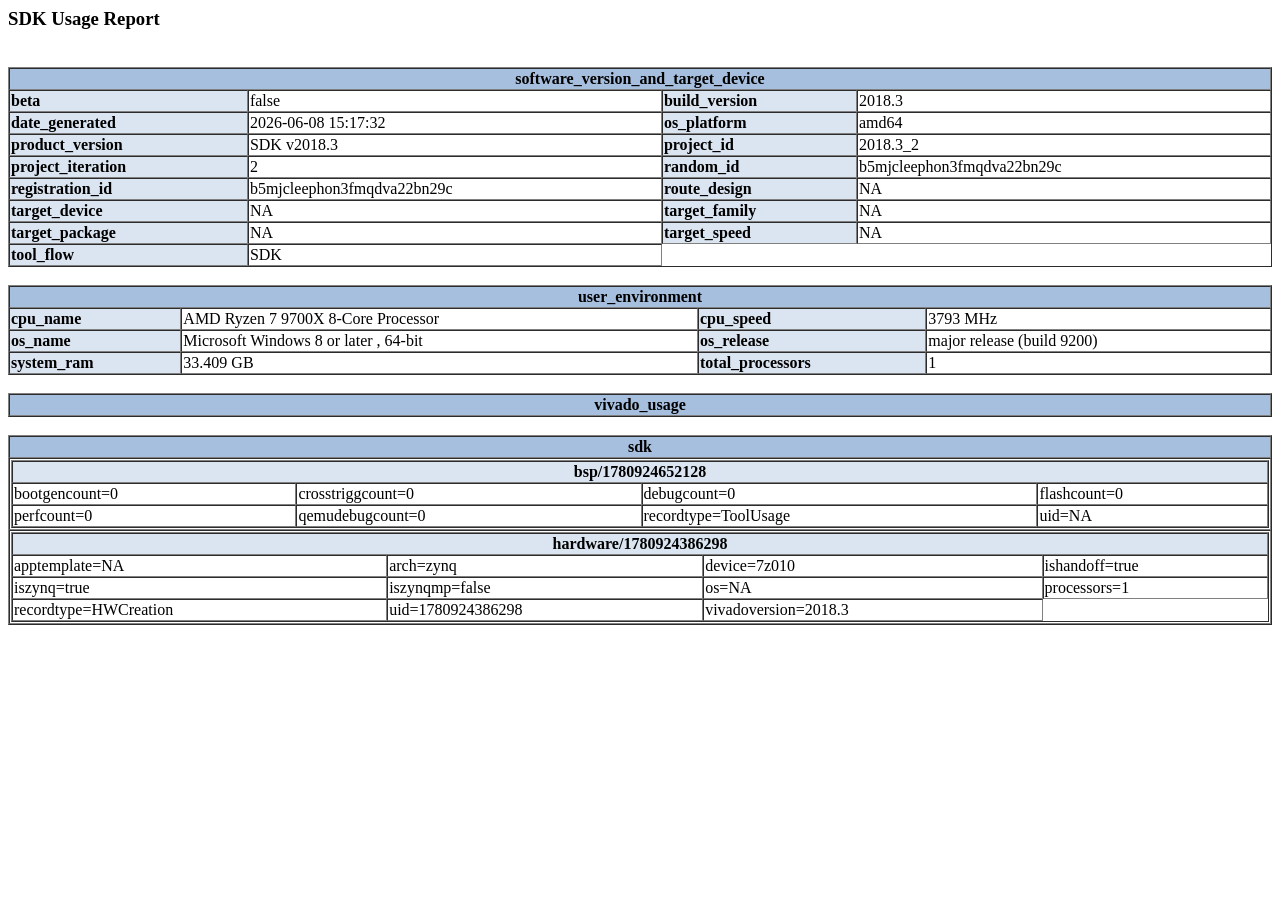
==== gen_arb_z_ip/gen_arb_z_ip.sdk/webtalk/usage_statistics_ext_sdk.html @ b485b2ab "TODO Naprawić reset microblaze, trzyma cały czas w resecie o ile nie mam przycisku wciśniętego" ====
<HTML><HEAD><TITLE>Device Usage Statistics Report</TITLE></HEAD>
<BODY TEXT='#000000' BGCOLOR='#FFFFFF' LINK='#0000EE' VLINK='#551A8B' ALINK='#FF0000'><H3>SDK Usage Report</H3><BR>
 <TABLE BORDER='1' CELLSPACING='0' WIDTH='100%'>
  <TR ALIGN='CENTER' BGCOLOR='#A7BFDE'><TD COLSPAN='4'><B>software_version_and_target_device</B></TD></TR>
<TR ALIGN='LEFT'>  <TD BGCOLOR='#DBE5F1'><B>beta</B></TD><TD>false</TD>
  <TD BGCOLOR='#DBE5F1'><B>build_version</B></TD><TD>2018.3</TD>
</TR><TR ALIGN='LEFT'>  <TD BGCOLOR='#DBE5F1'><B>date_generated</B></TD><TD>2026-06-08 15:17:32</TD>
  <TD BGCOLOR='#DBE5F1'><B>os_platform</B></TD><TD>amd64</TD>
</TR><TR ALIGN='LEFT'>  <TD BGCOLOR='#DBE5F1'><B>product_version</B></TD><TD>SDK v2018.3</TD>
  <TD BGCOLOR='#DBE5F1'><B>project_id</B></TD><TD>2018.3_2</TD>
</TR><TR ALIGN='LEFT'>  <TD BGCOLOR='#DBE5F1'><B>project_iteration</B></TD><TD>2</TD>
  <TD BGCOLOR='#DBE5F1'><B>random_id</B></TD><TD>b5mjcleephon3fmqdva22bn29c</TD>
</TR><TR ALIGN='LEFT'>  <TD BGCOLOR='#DBE5F1'><B>registration_id</B></TD><TD>b5mjcleephon3fmqdva22bn29c</TD>
  <TD BGCOLOR='#DBE5F1'><B>route_design</B></TD><TD>NA</TD>
</TR><TR ALIGN='LEFT'>  <TD BGCOLOR='#DBE5F1'><B>target_device</B></TD><TD>NA</TD>
  <TD BGCOLOR='#DBE5F1'><B>target_family</B></TD><TD>NA</TD>
</TR><TR ALIGN='LEFT'>  <TD BGCOLOR='#DBE5F1'><B>target_package</B></TD><TD>NA</TD>
  <TD BGCOLOR='#DBE5F1'><B>target_speed</B></TD><TD>NA</TD>
</TR><TR ALIGN='LEFT'>  <TD BGCOLOR='#DBE5F1'><B>tool_flow</B></TD><TD>SDK</TD>
</TR> </TABLE><BR>
 <TABLE BORDER='1' CELLSPACING='0' WIDTH='100%'>
  <TR ALIGN='CENTER' BGCOLOR='#A7BFDE'><TD COLSPAN='4'><B>user_environment</B></TD></TR>
<TR ALIGN='LEFT'>  <TD BGCOLOR='#DBE5F1'><B>cpu_name</B></TD><TD>AMD Ryzen 7 9700X 8-Core Processor             </TD>
  <TD BGCOLOR='#DBE5F1'><B>cpu_speed</B></TD><TD>3793 MHz</TD>
</TR><TR ALIGN='LEFT'>  <TD BGCOLOR='#DBE5F1'><B>os_name</B></TD><TD>Microsoft Windows 8 or later , 64-bit</TD>
  <TD BGCOLOR='#DBE5F1'><B>os_release</B></TD><TD>major release  (build 9200)</TD>
</TR><TR ALIGN='LEFT'>  <TD BGCOLOR='#DBE5F1'><B>system_ram</B></TD><TD>33.409 GB</TD>
  <TD BGCOLOR='#DBE5F1'><B>total_processors</B></TD><TD>1</TD>
</TR> </TABLE><BR>
 <TABLE BORDER='1' CELLSPACING='0' WIDTH='100%'>
  <TR ALIGN='CENTER' BGCOLOR='#A7BFDE'><TD COLSPAN='4'><B>vivado_usage</B></TD></TR>
 </TABLE><BR>
 <TABLE BORDER='1' CELLSPACING='0' WIDTH='100%'>
  <TR ALIGN='CENTER' BGCOLOR='#A7BFDE'><TD COLSPAN='1'><B>sdk</B></TD></TR>
   <TR><TD>
   <TABLE BORDER='1' CELLSPACING='0' WIDTH='100%'>
    <TR ALIGN='CENTER' BGCOLOR='#DBE5F1'><TD COLSPAN='4'><B>bsp/1780924652128</B></TD></TR>
<TR ALIGN='LEFT'>    <TD>bootgencount=0</TD>
    <TD>crosstriggcount=0</TD>
    <TD>debugcount=0</TD>
    <TD>flashcount=0</TD>
</TR><TR ALIGN='LEFT'>    <TD>perfcount=0</TD>
    <TD>qemudebugcount=0</TD>
    <TD>recordtype=ToolUsage</TD>
    <TD>uid=NA</TD>
</TR>   </TABLE>
   </TD></TR>
   <TR><TD>
   <TABLE BORDER='1' CELLSPACING='0' WIDTH='100%'>
    <TR ALIGN='CENTER' BGCOLOR='#DBE5F1'><TD COLSPAN='4'><B>hardware/1780924386298</B></TD></TR>
<TR ALIGN='LEFT'>    <TD>apptemplate=NA</TD>
    <TD>arch=zynq</TD>
    <TD>device=7z010</TD>
    <TD>ishandoff=true</TD>
</TR><TR ALIGN='LEFT'>    <TD>iszynq=true</TD>
    <TD>iszynqmp=false</TD>
    <TD>os=NA</TD>
    <TD>processors=1</TD>
</TR><TR ALIGN='LEFT'>    <TD>recordtype=HWCreation</TD>
    <TD>uid=1780924386298</TD>
    <TD>vivadoversion=2018.3</TD>
</TR>   </TABLE>
   </TD></TR>
  </TABLE><BR>
</BODY>
</HTML>
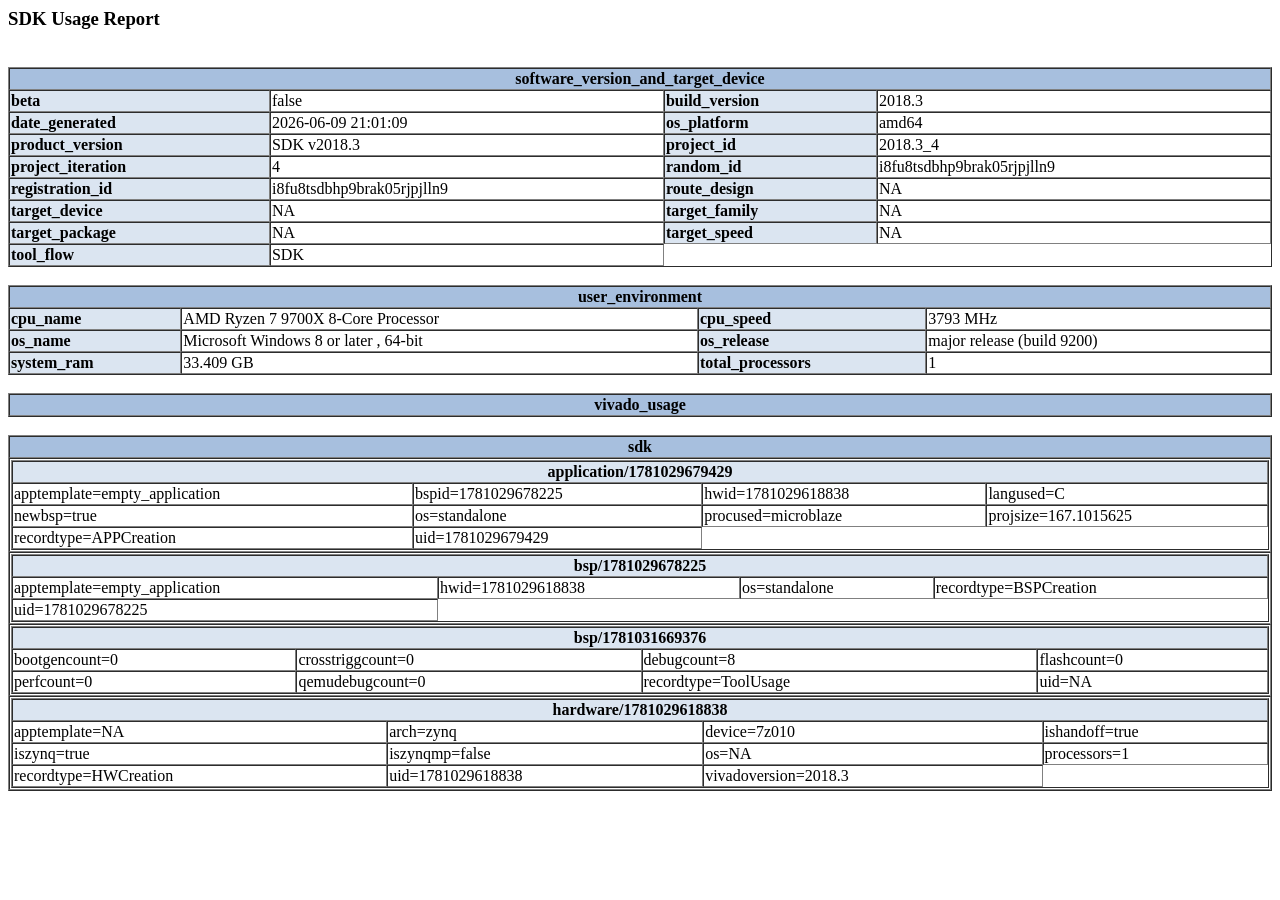
==== commit e50037c2: "It lives!" ====
--- a/gen_arb_z_ip/gen_arb_z_ip.sdk/webtalk/usage_statistics_ext_sdk.html
+++ b/gen_arb_z_ip/gen_arb_z_ip.sdk/webtalk/usage_statistics_ext_sdk.html
@@ -4,13 +4,13 @@
   <TR ALIGN='CENTER' BGCOLOR='#A7BFDE'><TD COLSPAN='4'><B>software_version_and_target_device</B></TD></TR>
 <TR ALIGN='LEFT'>  <TD BGCOLOR='#DBE5F1'><B>beta</B></TD><TD>false</TD>
   <TD BGCOLOR='#DBE5F1'><B>build_version</B></TD><TD>2018.3</TD>
-</TR><TR ALIGN='LEFT'>  <TD BGCOLOR='#DBE5F1'><B>date_generated</B></TD><TD>2026-06-08 15:17:32</TD>
+</TR><TR ALIGN='LEFT'>  <TD BGCOLOR='#DBE5F1'><B>date_generated</B></TD><TD>2026-06-09 21:01:09</TD>
   <TD BGCOLOR='#DBE5F1'><B>os_platform</B></TD><TD>amd64</TD>
 </TR><TR ALIGN='LEFT'>  <TD BGCOLOR='#DBE5F1'><B>product_version</B></TD><TD>SDK v2018.3</TD>
-  <TD BGCOLOR='#DBE5F1'><B>project_id</B></TD><TD>2018.3_2</TD>
-</TR><TR ALIGN='LEFT'>  <TD BGCOLOR='#DBE5F1'><B>project_iteration</B></TD><TD>2</TD>
-  <TD BGCOLOR='#DBE5F1'><B>random_id</B></TD><TD>b5mjcleephon3fmqdva22bn29c</TD>
-</TR><TR ALIGN='LEFT'>  <TD BGCOLOR='#DBE5F1'><B>registration_id</B></TD><TD>b5mjcleephon3fmqdva22bn29c</TD>
+  <TD BGCOLOR='#DBE5F1'><B>project_id</B></TD><TD>2018.3_4</TD>
+</TR><TR ALIGN='LEFT'>  <TD BGCOLOR='#DBE5F1'><B>project_iteration</B></TD><TD>4</TD>
+  <TD BGCOLOR='#DBE5F1'><B>random_id</B></TD><TD>i8fu8tsdbhp9brak05rjpjlln9</TD>
+</TR><TR ALIGN='LEFT'>  <TD BGCOLOR='#DBE5F1'><B>registration_id</B></TD><TD>i8fu8tsdbhp9brak05rjpjlln9</TD>
   <TD BGCOLOR='#DBE5F1'><B>route_design</B></TD><TD>NA</TD>
 </TR><TR ALIGN='LEFT'>  <TD BGCOLOR='#DBE5F1'><B>target_device</B></TD><TD>NA</TD>
   <TD BGCOLOR='#DBE5F1'><B>target_family</B></TD><TD>NA</TD>
@@ -34,10 +34,35 @@
   <TR ALIGN='CENTER' BGCOLOR='#A7BFDE'><TD COLSPAN='1'><B>sdk</B></TD></TR>
    <TR><TD>
    <TABLE BORDER='1' CELLSPACING='0' WIDTH='100%'>
-    <TR ALIGN='CENTER' BGCOLOR='#DBE5F1'><TD COLSPAN='4'><B>bsp/1780924652128</B></TD></TR>
+    <TR ALIGN='CENTER' BGCOLOR='#DBE5F1'><TD COLSPAN='4'><B>application/1781029679429</B></TD></TR>
+<TR ALIGN='LEFT'>    <TD>apptemplate=empty_application</TD>
+    <TD>bspid=1781029678225</TD>
+    <TD>hwid=1781029618838</TD>
+    <TD>langused=C</TD>
+</TR><TR ALIGN='LEFT'>    <TD>newbsp=true</TD>
+    <TD>os=standalone</TD>
+    <TD>procused=microblaze</TD>
+    <TD>projsize=167.1015625</TD>
+</TR><TR ALIGN='LEFT'>    <TD>recordtype=APPCreation</TD>
+    <TD>uid=1781029679429</TD>
+</TR>   </TABLE>
+   </TD></TR>
+   <TR><TD>
+   <TABLE BORDER='1' CELLSPACING='0' WIDTH='100%'>
+    <TR ALIGN='CENTER' BGCOLOR='#DBE5F1'><TD COLSPAN='4'><B>bsp/1781029678225</B></TD></TR>
+<TR ALIGN='LEFT'>    <TD>apptemplate=empty_application</TD>
+    <TD>hwid=1781029618838</TD>
+    <TD>os=standalone</TD>
+    <TD>recordtype=BSPCreation</TD>
+</TR><TR ALIGN='LEFT'>    <TD>uid=1781029678225</TD>
+</TR>   </TABLE>
+   </TD></TR>
+   <TR><TD>
+   <TABLE BORDER='1' CELLSPACING='0' WIDTH='100%'>
+    <TR ALIGN='CENTER' BGCOLOR='#DBE5F1'><TD COLSPAN='4'><B>bsp/1781031669376</B></TD></TR>
 <TR ALIGN='LEFT'>    <TD>bootgencount=0</TD>
     <TD>crosstriggcount=0</TD>
-    <TD>debugcount=0</TD>
+    <TD>debugcount=8</TD>
     <TD>flashcount=0</TD>
 </TR><TR ALIGN='LEFT'>    <TD>perfcount=0</TD>
     <TD>qemudebugcount=0</TD>
@@ -47,7 +72,7 @@
    </TD></TR>
    <TR><TD>
    <TABLE BORDER='1' CELLSPACING='0' WIDTH='100%'>
-    <TR ALIGN='CENTER' BGCOLOR='#DBE5F1'><TD COLSPAN='4'><B>hardware/1780924386298</B></TD></TR>
+    <TR ALIGN='CENTER' BGCOLOR='#DBE5F1'><TD COLSPAN='4'><B>hardware/1781029618838</B></TD></TR>
 <TR ALIGN='LEFT'>    <TD>apptemplate=NA</TD>
     <TD>arch=zynq</TD>
     <TD>device=7z010</TD>
@@ -57,7 +82,7 @@
     <TD>os=NA</TD>
     <TD>processors=1</TD>
 </TR><TR ALIGN='LEFT'>    <TD>recordtype=HWCreation</TD>
-    <TD>uid=1780924386298</TD>
+    <TD>uid=1781029618838</TD>
     <TD>vivadoversion=2018.3</TD>
 </TR>   </TABLE>
    </TD></TR>
